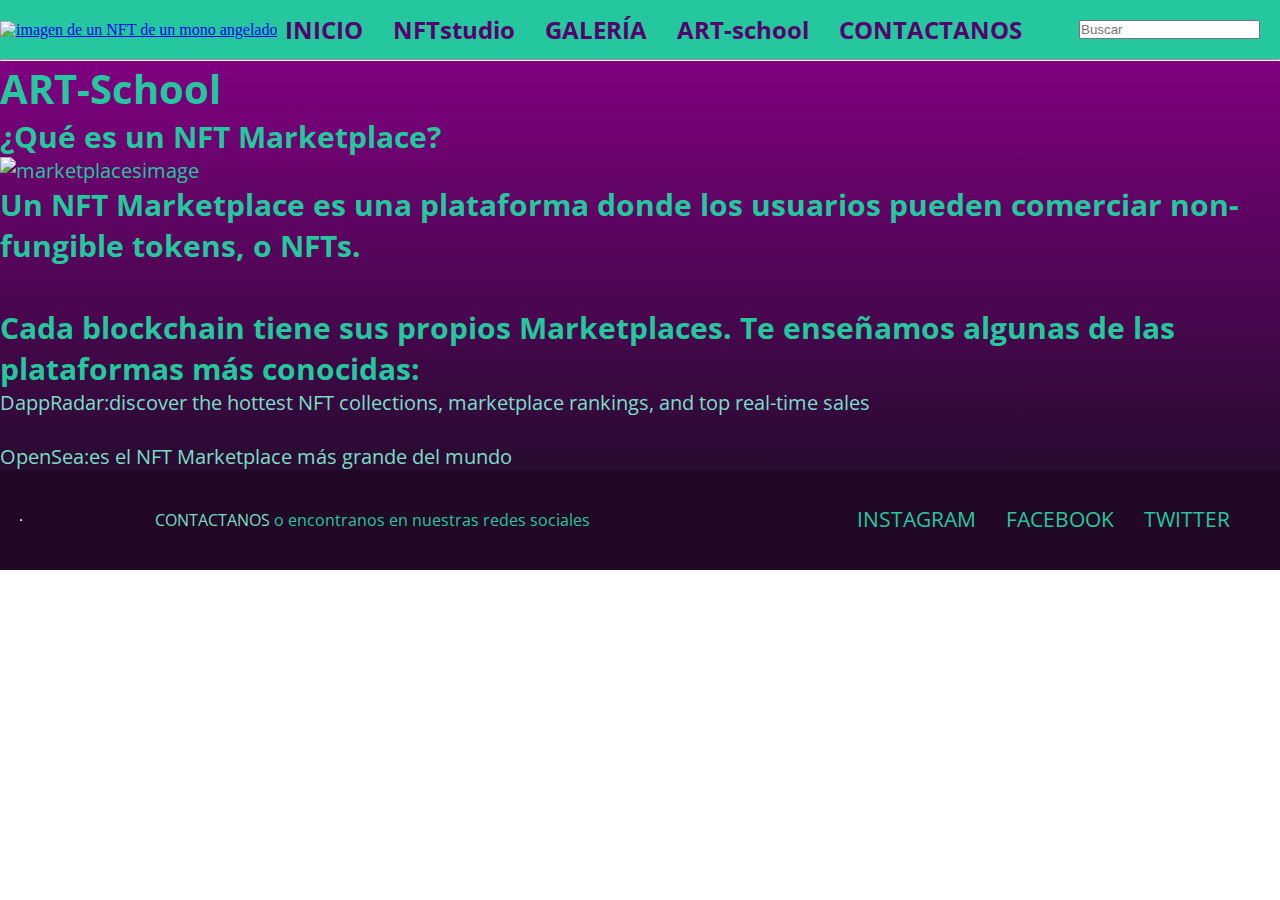
==== pages/artschool.html @ 0fcb3a32 "guardo cambios" ====
<!DOCTYPE html>
<html lang="en">

<head>
    <meta charset="UTF-8">
    <meta http-equiv="X-UA-Compatible" content="IE=edge">
    <meta name="viewport" content="width=device-width, initial-scale=1.0">
    <link rel="shortcut icon" href="../img/logo Art Factory negro.webp">
    <link rel="stylesheet" href="../archivo.css">
    <title>ART-school</title>
</head>

<body>
    <header class="header">
        <a href="../index.html">
            <img src="https://static.wixstatic.com/media/231f7d_0de1c8b7b5d9449a8bdcefa53d689445~mv2.png/v1/fill/w_560,h_560,al_c,q_85,usm_0.66_1.00_0.01,enc_auto/logo%20Art%20Factory%20negro.png"
                width="120px" height="120px" alt="imagen de un NFT de un mono angelado">
        </a>
        <nav>
            <ul>
                <li>
                    <a href="../index.html">INICIO</a>
                </li>
                <li>
                    <a href="./nftstudio.html">NFTstudio</a>
                </li>
                <li>
                    <a href="./galeria.html">GALERÍA</a>
                </li>
                <li>
                    <a href="./artschool.html">ART-school</a>
                </li>
                <li>
                    <a href="./contactanos.html">CONTACTANOS</a>
                </li>
            </ul>
        </nav>
        <form action="#">
            <input type="search" placeholder="Buscar" name="busqueda">

        </form>
    </header>
    <hr>
    <main class="cuartaPagina">
        <h1>ART-School</h1>
        <div>
            <h2>
                ¿Qué es un NFT Marketplace?
            </h2>
            <img src="https://academy.aax.com/wp-content/uploads/2022/03/nftmarketplace-copy-768x428.jpg"
                alt="marketplacesimage">
            <h2>
                Un NFT Marketplace es una plataforma donde los usuarios pueden comerciar non-fungible tokens, o NFTs.
                <br><br>
                Cada blockchain tiene sus propios Marketplaces.
                Te enseñamos algunas de las plataformas más conocidas:
            </h2>
            <a class="links"
                href="https://dappradar.com/nft?utm_source=GA&utm_medium=cpc&utm_campaign=paid_media_data_capture_NFTs&gclid=Cj0KCQjw2_OWBhDqARIsAAUNTTHzzrzMzYOzlsbnAQdhd6yHboRwq9rhm5Jrcn4jdAplQ4PrNSO3Z-YaArXfEALw_wcB">DappRadar:discover
                the hottest NFT collections, marketplace rankings, and top real-time sales</a>
            <br><br>
            <a class="links" href="https://opensea.io/">OpenSea:es el NFT Marketplace más grande del mundo</a>
        </div>
    </main>
    <footer>
        <hr>
        <div>
            <a class="links" href="./contactanos.html">CONTACTANOS</a>
            o encontranos en nuestras redes sociales
        </div>
        <br>
        <ul class="negrita">
            <li>INSTAGRAM</li>
            <li>FACEBOOK</li>
            <li>TWITTER</li>
        </ul>
    </footer>
</body>
</html>
---- archivo.css ----
@import url('https://fonts.googleapis.com/css2?family=Open+Sans:wght@400;500;700&display=swap');

* {
    margin: 0;
    padding: 0;
    box-sizing: border-box;
}

header {
    grid-area: header;
    background-color: rgb(36, 199, 158);
    border: none;
    display: flex;
    flex-direction: column;
    align-items: center;
}

header a img {
    width: 120px;
    height: 120px;
}

ul {
    list-style-type: none;
    display: inline-block;
    align-items: center;
}

ul li a {
    color: rgb(84, 3, 109);
    font-size: 1.5rem;
    font-family: 'Open Sans', sans-serif;
    line-height: 1.4;
    text-decoration: none;
    border: none;
    padding-right: 30px;
    font-weight: bold;
}

form {
    margin: 10px;
    padding: 10px;
}

.inicio {
    margin: 0px;
    padding: 10px;
    height: 500px;
    display: flex;
    flex-direction: row;
    align-items: center;
    background: -webkit-linear-gradient(purple, rgb(39, 11, 48));
    background: -moz-linear-gradient(purple, rgb(39, 11, 48));
    background: -o-linear-gradient(purple, rgb(39, 11, 48));
    font-family: 'Open Sans', sans-serif;
    font-size: 20px;
    text-align: center;
    color: rgb(36, 199, 158);
}

.inicio img:hover{
    transform: scale(1.05);
    transition: .4s;
}



footer {
    grid-area: footer;
    margin: 0px;
    padding: 20px;
    height: 100px;
    background-color: rgb(33, 8, 37);
    font-family: 'Open Sans', sans-serif;
    text-align: center;
    color: rgb(36, 199, 158);
    display: flex;
    flex-direction: column;
    align-items: center;
}

footer ul li {
    grid-area: footer;
    font-size: 1.3rem;
    line-height: 1.3;
    padding-right: 30px;
}

.segundaPagina {
    margin: 0px;
    padding: 10px;
    height: 500px;
    display: flex;
    flex-direction: column;
    align-items: center;
    background: -webkit-linear-gradient(purple, rgb(39, 11, 48));
    background: -moz-linear-gradient(purple, rgb(39, 11, 48));
    background: -o-linear-gradient(purple, rgb(39, 11, 48));
    font-family: 'Open Sans', sans-serif;
    font-size: 20px;
    text-align: center;
    color: rgb(36, 199, 158);
}

.galería {
    display: grid;
    grid-template-areas:
        "header"
        "seccion1"
        "seccion2"
        "footer";
    grid-template-columns: repeat(1, 1fr);
    grid-template-rows: auto auto auto auto;
    width: 100%;
    height: 100%;
}

.encabezadoGaleria {
    background-color: rgb(26, 4, 41);
    margin: 10px;
    padding: 10px;
    font-family: 'Open Sans', sans-serif;
    font-size: 10px;
    text-align: center;
    color: rgb(227, 243, 239);   
}

.imgGaleria{
    width: 400px;
    height: 400px;
}

.imgGaleria:hover{
    transform: scale(1.05);
    transition: .4s;
}


.seccion2 {
    background: -webkit-linear-gradient(purple, rgb(39, 11, 48));
    background: -moz-linear-gradient(purple, rgb(39, 11, 48));
    background: -o-linear-gradient(purple, rgb(39, 11, 48));
}

.seccion2 img{
    width: 400px;
    height: 400px;
}


.cuartaPagina {
    background: -webkit-linear-gradient(purple, rgb(39, 11, 48));
    background: -moz-linear-gradient(purple, rgb(39, 11, 48));
    background: -o-linear-gradient(purple, rgb(39, 11, 48));
    font-family: 'Open Sans', sans-serif;
    font-size: 20px;
    color: rgb(36, 199, 158);
}


.contacto {
    background: -webkit-linear-gradient(purple, rgb(39, 11, 48));
    background: -moz-linear-gradient(purple, rgb(39, 11, 48));
    background: -o-linear-gradient(purple, rgb(39, 11, 48));
    font-family: 'Open Sans', sans-serif;
    font-size: 20px;
    color: rgb(36, 199, 158);
    display: flex;
    align-content: row;
    justify-content: space-around;
    align-items: center;
    height: 450px;
}

.encabezadoContacto {
    width: 600px;
}



.formulario {
    line-height: 15px;
    font-family: 'Open Sans', sans-serif;
    font-size: 14px;
    color: rgb(36, 199, 158);
    width: 300px;
}


.itemsFormulario {
    font-family: 'Open Sans', sans-serif;
    font-size: 14px;
    color: rgb(36, 199, 158);
    background-color: rgb(84, 3, 109);
}

.links {
    text-decoration: none;
    color: rgb(122, 223, 198);
}

@media (min-width: 768px) {

    header {
        grid-template-areas:
            "header" "header"
            "seccion1" "seccion1"
            "seccion2" "seccion2"
            "footer" "footer";
        grid-template-columns: repeat(2, 1fr);
        grid-template-rows: auto auto auto auto;
        justify-content: space-between;
        flex-direction: row;
    }    

    ul {
        list-style-type: none;
        display: inline-flex;
    }

    footer {
        justify-content: space-between;
        flex-direction: row;
    }
}

@media (min-width:1024px) {

    header {
        grid-template-areas:
            "header" "header"
            "seccion1" "seccion1"
            "seccion2" "seccion2"
            "footer" "footer";
        grid-template-columns: repeat(2, 1fr);
        grid-template-rows: auto auto auto auto;
        flex-direction: row;
        justify-content: space-between;
    }
    ul {
        list-style-type: none;
        display: inline-flex;
    }

}
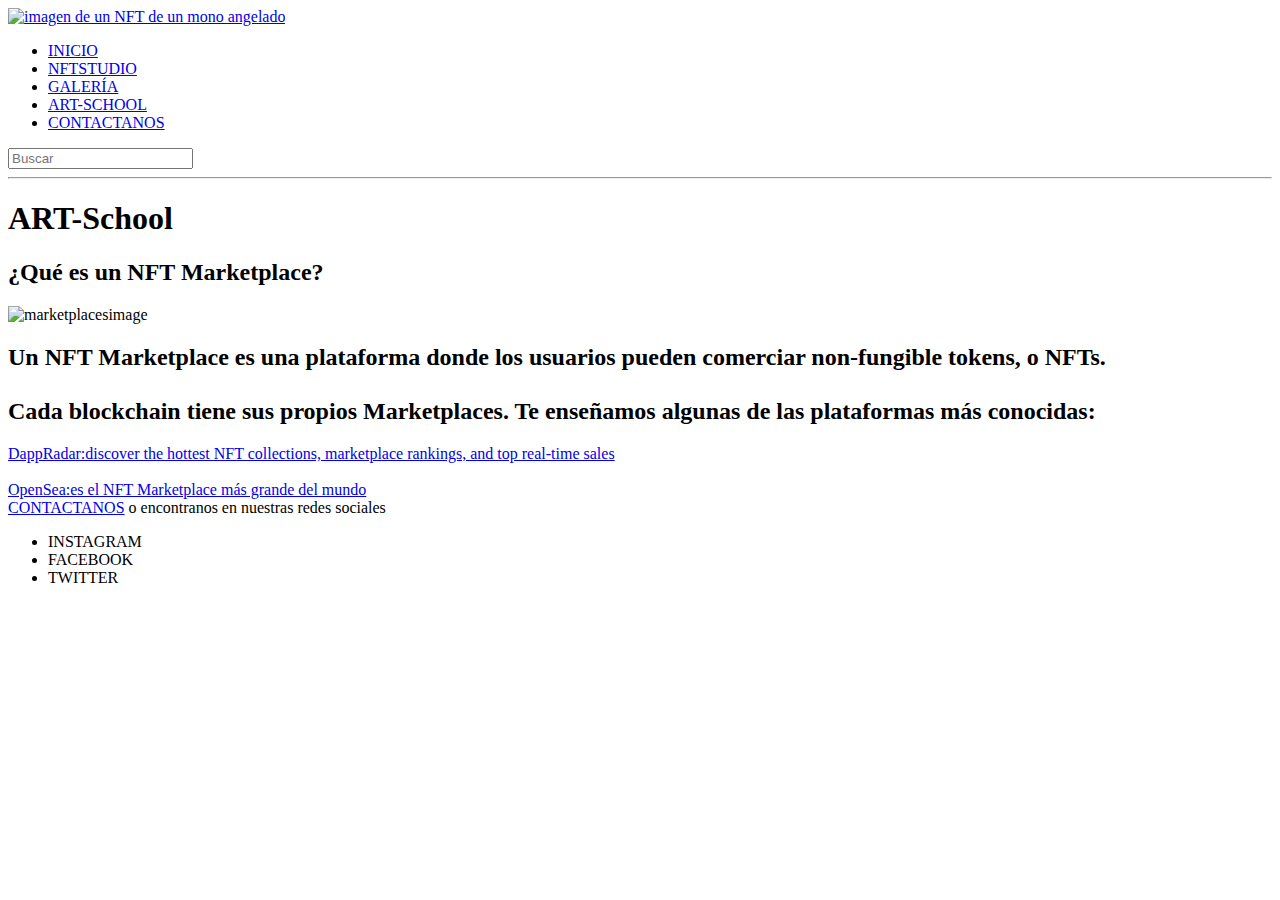
==== commit 7e7692a1: "aplicosass" ====
--- a/pages/artschool.html
+++ b/pages/artschool.html
@@ -6,7 +6,7 @@
     <meta http-equiv="X-UA-Compatible" content="IE=edge">
     <meta name="viewport" content="width=device-width, initial-scale=1.0">
     <link rel="shortcut icon" href="../img/logo Art Factory negro.webp">
-    <link rel="stylesheet" href="../archivo.css">
+    <link rel="stylesheet" href="../scss/main.scss">
     <title>ART-school</title>
 </head>
 
@@ -22,13 +22,13 @@
                     <a href="../index.html">INICIO</a>
                 </li>
                 <li>
-                    <a href="./nftstudio.html">NFTstudio</a>
+                    <a href="./nftstudio.html">NFTSTUDIO</a>
                 </li>
                 <li>
                     <a href="./galeria.html">GALERÍA</a>
                 </li>
                 <li>
-                    <a href="./artschool.html">ART-school</a>
+                    <a href="./artschool.html">ART-SCHOOL</a>
                 </li>
                 <li>
                     <a href="./contactanos.html">CONTACTANOS</a>
@@ -41,7 +41,7 @@
         </form>
     </header>
     <hr>
-    <main class="cuartaPagina">
+    <main>
         <h1>ART-School</h1>
         <div>
             <h2>
@@ -63,12 +63,10 @@
         </div>
     </main>
     <footer>
-        <hr>
         <div>
             <a class="links" href="./contactanos.html">CONTACTANOS</a>
             o encontranos en nuestras redes sociales
         </div>
-        <br>
         <ul class="negrita">
             <li>INSTAGRAM</li>
             <li>FACEBOOK</li>
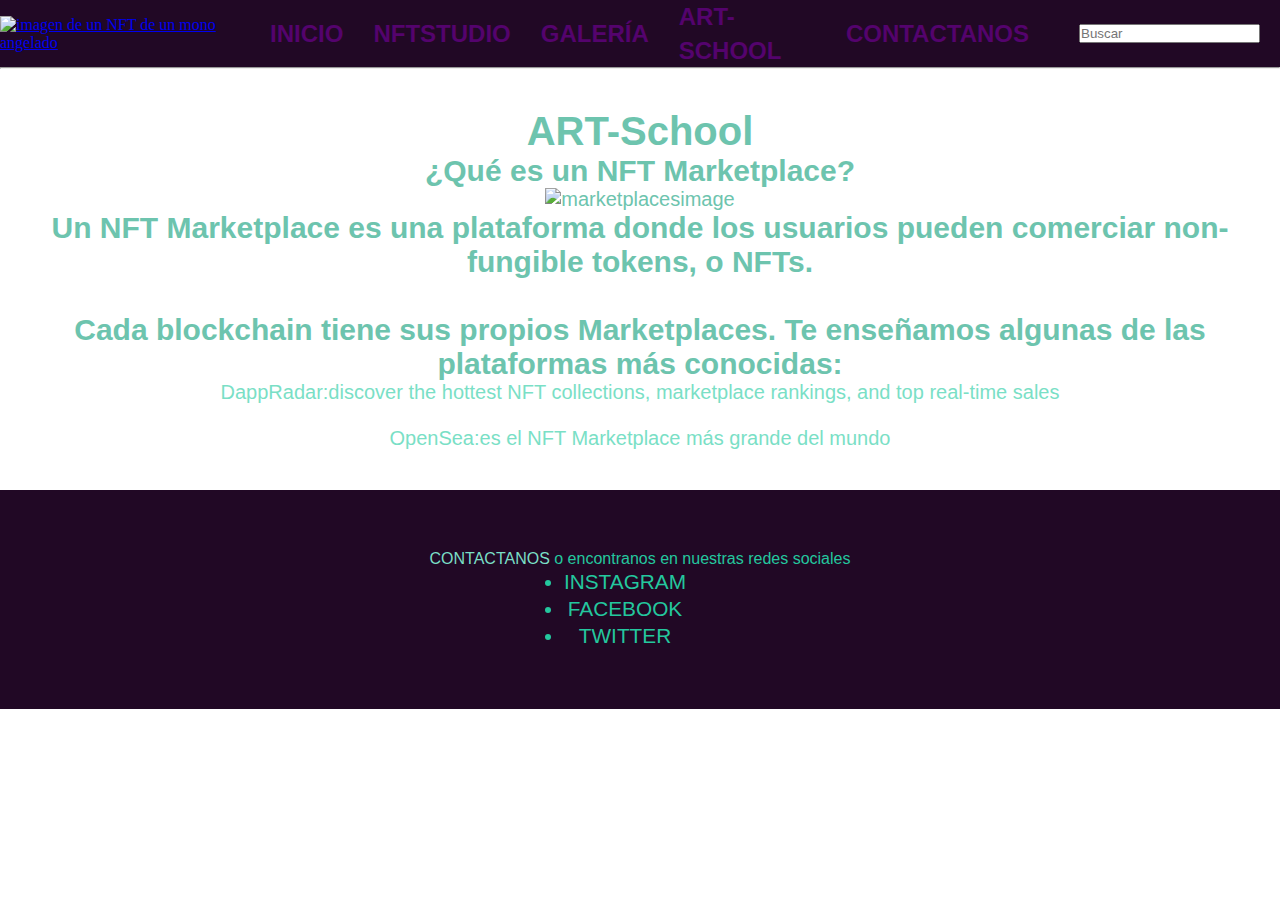
==== commit c46b4365: "corrigoscss" ====
--- a/pages/artschool.html
+++ b/pages/artschool.html
@@ -6,7 +6,7 @@
     <meta http-equiv="X-UA-Compatible" content="IE=edge">
     <meta name="viewport" content="width=device-width, initial-scale=1.0">
     <link rel="shortcut icon" href="../img/logo Art Factory negro.webp">
-    <link rel="stylesheet" href="../scss/main.scss">
+    <link rel="stylesheet" href="../scss/main.css">
     <title>ART-school</title>
 </head>
 
--- a/scss/main.css
+++ b/scss/main.css
@@ -0,0 +1,338 @@
+@charset "UTF-8";
+* {
+  margin: 0;
+  padding: 0;
+  box-sizing: border-box;
+}
+
+header {
+  background-color: #210825;
+  border: none;
+  display: flex;
+  flex-direction: row;
+  align-items: center;
+}
+header div a img {
+  width: 120px;
+  height: 120px;
+}
+header nav ul {
+  list-style-type: none;
+  display: flex;
+  flex-direction: row;
+  align-items: center;
+}
+header nav ul li a {
+  color: #54036d;
+  font-size: 1.5rem;
+  font-family: "Open Sans", sans-serif;
+  line-height: 1.4;
+  text-decoration: none;
+  border: none;
+  padding-right: 30px;
+  font-weight: bold;
+  list-style-type: none;
+}
+header form {
+  margin: 10px;
+  padding: 10px;
+}
+
+main {
+  margin: 20px;
+  padding: 20px;
+  background: -o-linear-gradient(purple, #210825);
+  font-family: "Open Sans", sans-serif;
+  font-size: 20px;
+  text-align: center;
+  color: #6dc4ae;
+}
+
+.segundaPagina {
+  margin: 0px;
+  padding: 10px;
+  height: 500px;
+  display: flex;
+  flex-direction: column;
+  align-items: center;
+  text-align: center;
+}
+
+.galería {
+  display: grid;
+  grid-template-columns: 1fr 1fr 1fr 1fr;
+  grid-template-rows: 1fr 1fr 1fr 1fr 1fr;
+  gap: 0px 0px;
+  grid-auto-flow: row;
+  grid-template-areas: "headerGaleria headerGaleria headerGaleria headerGaleria" "img1 img2 img3 img4" "img5 img6 img7 img8" "img9 img10 img11 img12" "footerGaleria footerGaleria footerGaleria footerGaleria";
+}
+.galería .headerGaleria {
+  background-color: #210825;
+  border: none;
+  display: flex;
+  flex-direction: row;
+  align-items: center;
+}
+.galería .headerGaleria div a img {
+  width: 120px;
+  height: 120px;
+}
+.galería .headerGaleria nav ul {
+  list-style-type: none;
+  display: flex;
+  flex-direction: row;
+  align-items: center;
+}
+.galería .headerGaleria nav ul li a {
+  color: #54036d;
+  font-size: 1.5rem;
+  font-family: "Open Sans", sans-serif;
+  line-height: 1.4;
+  text-decoration: none;
+  border: none;
+  padding-right: 30px;
+  font-weight: bold;
+  list-style-type: none;
+}
+.galería .headerGaleria form {
+  margin: 10px;
+  padding: 10px;
+}
+.galería .img1 {
+  grid-area: img1;
+}
+.galería .img1 .imgGrids {
+  width: 100%;
+  height: 100%;
+  -o-object-fit: cover;
+     object-fit: cover;
+}
+.galería .img1 .imgGrids:hover {
+  transform: scale(1.05);
+  transition: 0.4s;
+}
+.galería .img2 {
+  grid-area: img2;
+}
+.galería .img2 .imgGrids {
+  width: 100%;
+  height: 100%;
+  -o-object-fit: cover;
+     object-fit: cover;
+}
+.galería .img2 .imgGrids:hover {
+  transform: scale(1.05);
+  transition: 0.4s;
+}
+.galería .img3 {
+  grid-area: img3;
+}
+.galería .img3 .imgGrids {
+  width: 100%;
+  height: 100%;
+  -o-object-fit: cover;
+     object-fit: cover;
+}
+.galería .img3 .imgGrids:hover {
+  transform: scale(1.05);
+  transition: 0.4s;
+}
+.galería .img4 {
+  grid-area: img4;
+}
+.galería .img4 .imgGrids {
+  width: 100%;
+  height: 100%;
+  -o-object-fit: cover;
+     object-fit: cover;
+}
+.galería .img4 .imgGrids:hover {
+  transform: scale(1.05);
+  transition: 0.4s;
+}
+.galería .img5 {
+  grid-area: img5;
+}
+.galería .img5 .imgGrids {
+  width: 100%;
+  height: 100%;
+  -o-object-fit: cover;
+     object-fit: cover;
+}
+.galería .img5 .imgGrids:hover {
+  transform: scale(1.05);
+  transition: 0.4s;
+}
+.galería .img6 {
+  grid-area: img6;
+}
+.galería .img6 .imgGrids {
+  width: 100%;
+  height: 100%;
+  -o-object-fit: cover;
+     object-fit: cover;
+}
+.galería .img6 .imgGrids:hover {
+  transform: scale(1.05);
+  transition: 0.4s;
+}
+.galería .img7 {
+  grid-area: img7;
+}
+.galería .img7 .imgGrids {
+  width: 100%;
+  height: 100%;
+  -o-object-fit: cover;
+     object-fit: cover;
+}
+.galería .img7 .imgGrids:hover {
+  transform: scale(1.05);
+  transition: 0.4s;
+}
+.galería .img8 {
+  grid-area: img8;
+}
+.galería .img8 .imgGrids {
+  width: 100%;
+  height: 100%;
+  -o-object-fit: cover;
+     object-fit: cover;
+}
+.galería .img8 .imgGrids:hover {
+  transform: scale(1.05);
+  transition: 0.4s;
+}
+.galería .img9 {
+  grid-area: img9;
+}
+.galería .img9 .imgGrids {
+  width: 100%;
+  height: 100%;
+  -o-object-fit: cover;
+     object-fit: cover;
+}
+.galería .img9 .imgGrids:hover {
+  transform: scale(1.05);
+  transition: 0.4s;
+}
+.galería .img10 {
+  grid-area: img10;
+}
+.galería .img10 .imgGrids {
+  width: 100%;
+  height: 100%;
+  -o-object-fit: cover;
+     object-fit: cover;
+}
+.galería .img10 .imgGrids:hover {
+  transform: scale(1.05);
+  transition: 0.4s;
+}
+.galería .img11 {
+  grid-area: img11;
+}
+.galería .img11 .imgGrids {
+  width: 100%;
+  height: 100%;
+  -o-object-fit: cover;
+     object-fit: cover;
+}
+.galería .img11 .imgGrids:hover {
+  transform: scale(1.05);
+  transition: 0.4s;
+}
+.galería .img12 {
+  grid-area: img12;
+}
+.galería .img12 .imgGrids {
+  width: 100%;
+  height: 100%;
+  -o-object-fit: cover;
+     object-fit: cover;
+}
+.galería .img12 .imgGrids:hover {
+  transform: scale(1.05);
+  transition: 0.4s;
+}
+.galería .footerGaleria {
+  grid-area: footer;
+  background-color: #210825;
+  font-family: "Open Sans", sans-serif;
+  text-align: center;
+  color: rgb(36, 199, 158);
+  display: flex;
+  flex-direction: column;
+  align-items: center;
+  padding: 60px;
+}
+.galería .footerGaleria ul li {
+  font-size: 1.3rem;
+  line-height: 1.3;
+  padding-right: 30px;
+}
+
+.contacto {
+  display: flex;
+  align-content: row;
+  justify-content: space-around;
+  align-items: center;
+  height: 450px;
+}
+.contacto .encabezadoContacto {
+  width: 600px;
+}
+.contacto .formulario {
+  line-height: 15px;
+  font-family: "Open Sans", sans-serif;
+  font-size: 14px;
+  color: rgb(36, 199, 158);
+  width: 300px;
+}
+.contacto .formulario .itemsFormulario {
+  font-family: "Open Sans", sans-serif;
+  font-size: 14px;
+  color: rgb(36, 199, 158);
+  background-color: rgb(84, 3, 109);
+}
+
+.links {
+  text-decoration: none;
+  color: rgb(122, 223, 198);
+}
+
+footer {
+  background-color: #210825;
+  font-family: "Open Sans", sans-serif;
+  text-align: center;
+  color: rgb(36, 199, 158);
+  display: flex;
+  flex-direction: column;
+  align-items: center;
+  padding: 60px;
+}
+footer ul li {
+  font-size: 1.3rem;
+  line-height: 1.3;
+  padding-right: 30px;
+}
+
+@media (max-width: 768px) {
+  .galería {
+    display: grid;
+    grid-template-columns: 1fr 1fr 1fr;
+    grid-template-rows: 1fr 1fr 1fr 1fr 1fr 1fr;
+    gap: 0px 0px;
+    grid-auto-flow: row;
+    grid-template-areas: "headerGaleria headerGaleria headerGaleria" "img1 img2 img3" "img4 img6 img7" "img8 img9 img11" "img12 img13 img14" "footerGaleria footerGaleria footerGaleria";
+  }
+}
+@media (max-width: 460px) {
+  .galería {
+    display: grid;
+    grid-template-columns: 1fr 1fr;
+    grid-template-rows: 1fr 1fr 1fr 1fr 1fr 1fr 1fr;
+    gap: 0px 0px;
+    grid-auto-flow: row;
+    grid-template-areas: "headerGaleria headerGaleria" "headerGaleria headerGaleria" "img1 img2" "img3 img4" "img6 img7" "img8 img9" "img11 img12" "img13 img14" "footerGaleria footerGaleria" "footerGaleria footerGaleria";
+  }
+}/*# sourceMappingURL=main.css.map */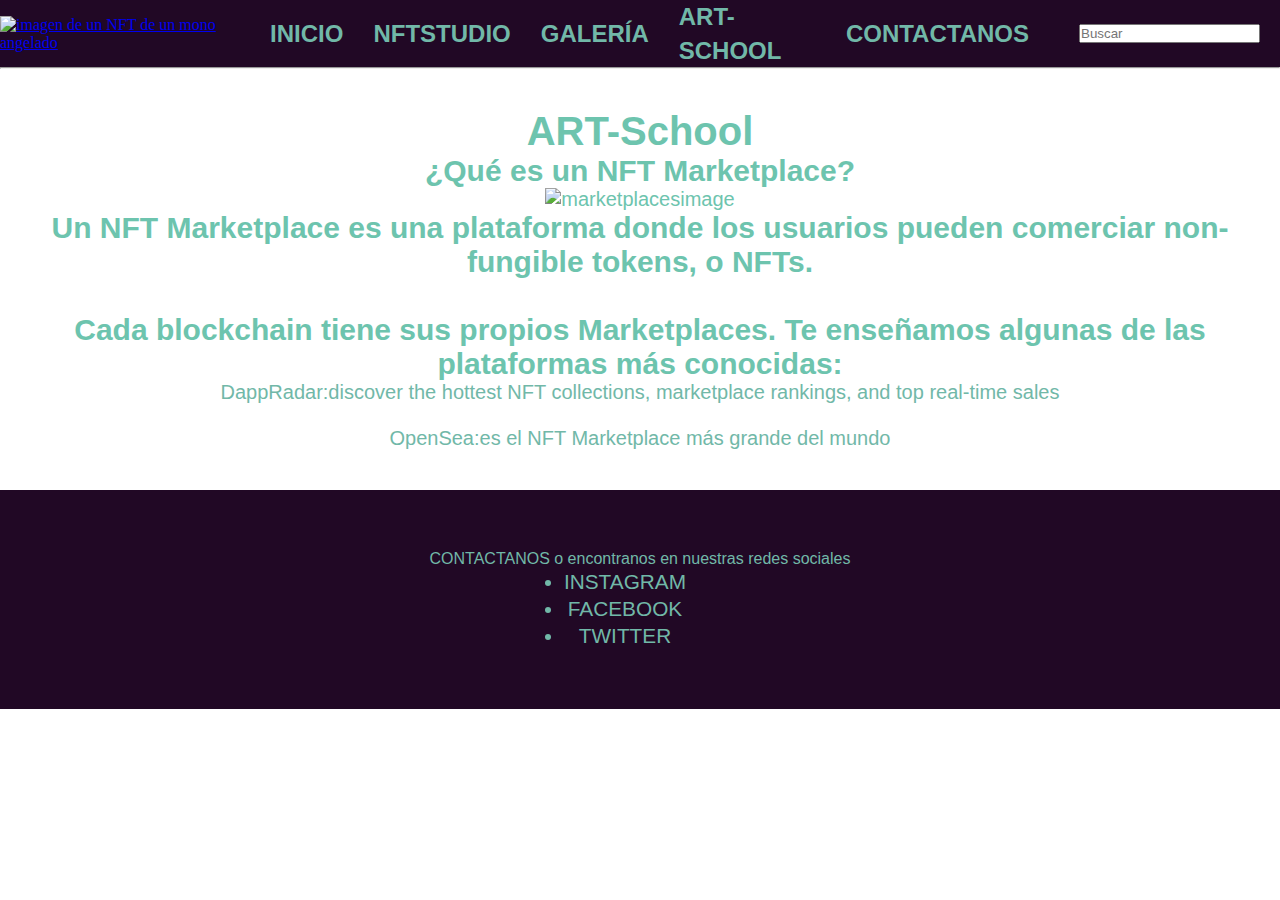
==== commit bda7b4b2: "ultimos" ====
--- a/pages/artschool.html
+++ b/pages/artschool.html
@@ -5,7 +5,7 @@
     <meta charset="UTF-8">
     <meta http-equiv="X-UA-Compatible" content="IE=edge">
     <meta name="viewport" content="width=device-width, initial-scale=1.0">
-    <link rel="shortcut icon" href="../img/logo Art Factory negro.webp">
+    <link rel="shortcut icon" href="./img/favicon.png">
     <link rel="stylesheet" href="../scss/main.css">
     <title>ART-school</title>
 </head>
--- a/scss/main.css
+++ b/scss/main.css
@@ -23,7 +23,7 @@
   align-items: center;
 }
 header nav ul li a {
-  color: #54036d;
+  color: #71b8a8;
   font-size: 1.5rem;
   font-family: "Open Sans", sans-serif;
   line-height: 1.4;
@@ -66,25 +66,30 @@
   grid-auto-flow: row;
   grid-template-areas: "headerGaleria headerGaleria headerGaleria headerGaleria" "img1 img2 img3 img4" "img5 img6 img7 img8" "img9 img10 img11 img12" "footerGaleria footerGaleria footerGaleria footerGaleria";
 }
-.galería .headerGaleria {
+
+.headerGaleria {
+  grid-area: headerGaleria;
   background-color: #210825;
+  color: #71b8a8;
   border: none;
   display: flex;
   flex-direction: row;
   align-items: center;
-}
-.galería .headerGaleria div a img {
+  padding: 60px;
+  align-content: center;
+}
+.headerGaleria div a img {
   width: 120px;
   height: 120px;
 }
-.galería .headerGaleria nav ul {
+.headerGaleria nav ul {
   list-style-type: none;
   display: flex;
   flex-direction: row;
   align-items: center;
 }
-.galería .headerGaleria nav ul li a {
-  color: #54036d;
+.headerGaleria nav ul li a {
+  color: #71b8a8;
   font-size: 1.5rem;
   font-family: "Open Sans", sans-serif;
   line-height: 1.4;
@@ -94,178 +99,195 @@
   font-weight: bold;
   list-style-type: none;
 }
-.galería .headerGaleria form {
+.headerGaleria form {
   margin: 10px;
   padding: 10px;
 }
-.galería .img1 {
+
+.img1 {
   grid-area: img1;
 }
-.galería .img1 .imgGrids {
-  width: 100%;
-  height: 100%;
-  -o-object-fit: cover;
-     object-fit: cover;
-}
-.galería .img1 .imgGrids:hover {
-  transform: scale(1.05);
-  transition: 0.4s;
-}
-.galería .img2 {
+.img1 .imgGrids {
+  width: 100%;
+  height: 100%;
+  -o-object-fit: cover;
+     object-fit: cover;
+}
+.img1 .imgGrids:hover {
+  transform: scale(1.05);
+  transition: 0.4s;
+}
+
+.img2 {
   grid-area: img2;
 }
-.galería .img2 .imgGrids {
-  width: 100%;
-  height: 100%;
-  -o-object-fit: cover;
-     object-fit: cover;
-}
-.galería .img2 .imgGrids:hover {
-  transform: scale(1.05);
-  transition: 0.4s;
-}
-.galería .img3 {
+.img2 .imgGrids {
+  width: 100%;
+  height: 100%;
+  -o-object-fit: cover;
+     object-fit: cover;
+}
+.img2 .imgGrids:hover {
+  transform: scale(1.05);
+  transition: 0.4s;
+}
+
+.img3 {
   grid-area: img3;
 }
-.galería .img3 .imgGrids {
-  width: 100%;
-  height: 100%;
-  -o-object-fit: cover;
-     object-fit: cover;
-}
-.galería .img3 .imgGrids:hover {
-  transform: scale(1.05);
-  transition: 0.4s;
-}
-.galería .img4 {
+.img3 .imgGrids {
+  width: 100%;
+  height: 100%;
+  -o-object-fit: cover;
+     object-fit: cover;
+}
+.img3 .imgGrids:hover {
+  transform: scale(1.05);
+  transition: 0.4s;
+}
+
+.img4 {
   grid-area: img4;
 }
-.galería .img4 .imgGrids {
-  width: 100%;
-  height: 100%;
-  -o-object-fit: cover;
-     object-fit: cover;
-}
-.galería .img4 .imgGrids:hover {
-  transform: scale(1.05);
-  transition: 0.4s;
-}
-.galería .img5 {
+.img4 .imgGrids {
+  width: 100%;
+  height: 100%;
+  -o-object-fit: cover;
+     object-fit: cover;
+}
+.img4 .imgGrids:hover {
+  transform: scale(1.05);
+  transition: 0.4s;
+}
+
+.img5 {
   grid-area: img5;
 }
-.galería .img5 .imgGrids {
-  width: 100%;
-  height: 100%;
-  -o-object-fit: cover;
-     object-fit: cover;
-}
-.galería .img5 .imgGrids:hover {
-  transform: scale(1.05);
-  transition: 0.4s;
-}
-.galería .img6 {
+.img5 .imgGrids {
+  width: 100%;
+  height: 100%;
+  -o-object-fit: cover;
+     object-fit: cover;
+}
+.img5 .imgGrids:hover {
+  transform: scale(1.05);
+  transition: 0.4s;
+}
+
+.img6 {
   grid-area: img6;
 }
-.galería .img6 .imgGrids {
-  width: 100%;
-  height: 100%;
-  -o-object-fit: cover;
-     object-fit: cover;
-}
-.galería .img6 .imgGrids:hover {
-  transform: scale(1.05);
-  transition: 0.4s;
-}
-.galería .img7 {
+.img6 .imgGrids {
+  width: 100%;
+  height: 100%;
+  -o-object-fit: cover;
+     object-fit: cover;
+}
+.img6 .imgGrids:hover {
+  transform: scale(1.05);
+  transition: 0.4s;
+}
+
+.img7 {
   grid-area: img7;
 }
-.galería .img7 .imgGrids {
-  width: 100%;
-  height: 100%;
-  -o-object-fit: cover;
-     object-fit: cover;
-}
-.galería .img7 .imgGrids:hover {
-  transform: scale(1.05);
-  transition: 0.4s;
-}
-.galería .img8 {
+.img7 .imgGrids {
+  width: 100%;
+  height: 100%;
+  -o-object-fit: cover;
+     object-fit: cover;
+}
+.img7 .imgGrids:hover {
+  transform: scale(1.05);
+  transition: 0.4s;
+}
+
+.img8 {
   grid-area: img8;
 }
-.galería .img8 .imgGrids {
-  width: 100%;
-  height: 100%;
-  -o-object-fit: cover;
-     object-fit: cover;
-}
-.galería .img8 .imgGrids:hover {
-  transform: scale(1.05);
-  transition: 0.4s;
-}
-.galería .img9 {
+.img8 .imgGrids {
+  width: 100%;
+  height: 100%;
+  -o-object-fit: cover;
+     object-fit: cover;
+}
+.img8 .imgGrids:hover {
+  transform: scale(1.05);
+  transition: 0.4s;
+}
+
+.img9 {
   grid-area: img9;
 }
-.galería .img9 .imgGrids {
-  width: 100%;
-  height: 100%;
-  -o-object-fit: cover;
-     object-fit: cover;
-}
-.galería .img9 .imgGrids:hover {
-  transform: scale(1.05);
-  transition: 0.4s;
-}
-.galería .img10 {
+.img9 .imgGrids {
+  width: 100%;
+  height: 100%;
+  -o-object-fit: cover;
+     object-fit: cover;
+}
+.img9 .imgGrids:hover {
+  transform: scale(1.05);
+  transition: 0.4s;
+}
+
+.img10 {
   grid-area: img10;
 }
-.galería .img10 .imgGrids {
-  width: 100%;
-  height: 100%;
-  -o-object-fit: cover;
-     object-fit: cover;
-}
-.galería .img10 .imgGrids:hover {
-  transform: scale(1.05);
-  transition: 0.4s;
-}
-.galería .img11 {
+.img10 .imgGrids {
+  width: 100%;
+  height: 100%;
+  -o-object-fit: cover;
+     object-fit: cover;
+}
+.img10 .imgGrids:hover {
+  transform: scale(1.05);
+  transition: 0.4s;
+}
+
+.img11 {
   grid-area: img11;
 }
-.galería .img11 .imgGrids {
-  width: 100%;
-  height: 100%;
-  -o-object-fit: cover;
-     object-fit: cover;
-}
-.galería .img11 .imgGrids:hover {
-  transform: scale(1.05);
-  transition: 0.4s;
-}
-.galería .img12 {
+.img11 .imgGrids {
+  width: 100%;
+  height: 100%;
+  -o-object-fit: cover;
+     object-fit: cover;
+}
+.img11 .imgGrids:hover {
+  transform: scale(1.05);
+  transition: 0.4s;
+}
+
+.img12 {
   grid-area: img12;
 }
-.galería .img12 .imgGrids {
-  width: 100%;
-  height: 100%;
-  -o-object-fit: cover;
-     object-fit: cover;
-}
-.galería .img12 .imgGrids:hover {
-  transform: scale(1.05);
-  transition: 0.4s;
-}
-.galería .footerGaleria {
-  grid-area: footer;
+.img12 .imgGrids {
+  width: 100%;
+  height: 100%;
+  -o-object-fit: cover;
+     object-fit: cover;
+}
+.img12 .imgGrids:hover {
+  transform: scale(1.05);
+  transition: 0.4s;
+}
+
+.footerGaleria {
+  grid-area: footerGaleria;
   background-color: #210825;
   font-family: "Open Sans", sans-serif;
   text-align: center;
-  color: rgb(36, 199, 158);
+  color: #71b8a8;
+  width: 100%;
+  height: 100%;
   display: flex;
   flex-direction: column;
   align-items: center;
   padding: 60px;
-}
-.galería .footerGaleria ul li {
+  align-content: center;
+  font-size: 20px;
+}
+.footerGaleria ul li {
   font-size: 1.3rem;
   line-height: 1.3;
   padding-right: 30px;
@@ -285,26 +307,26 @@
   line-height: 15px;
   font-family: "Open Sans", sans-serif;
   font-size: 14px;
-  color: rgb(36, 199, 158);
+  color: #71b8a8;
   width: 300px;
 }
 .contacto .formulario .itemsFormulario {
   font-family: "Open Sans", sans-serif;
   font-size: 14px;
-  color: rgb(36, 199, 158);
+  color: #71b8a8;
   background-color: rgb(84, 3, 109);
 }
 
 .links {
   text-decoration: none;
-  color: rgb(122, 223, 198);
+  color: #71b8a8;
 }
 
 footer {
   background-color: #210825;
   font-family: "Open Sans", sans-serif;
   text-align: center;
-  color: rgb(36, 199, 158);
+  color: #71b8a8;
   display: flex;
   flex-direction: column;
   align-items: center;
@@ -316,7 +338,17 @@
   padding-right: 30px;
 }
 
-@media (max-width: 768px) {
+@media (min-width: 460px) {
+  .galería {
+    display: grid;
+    grid-template-columns: 1fr 1fr;
+    grid-template-rows: 1fr 1fr 1fr 1fr 1fr 1fr 1fr;
+    gap: 0px 0px;
+    grid-auto-flow: row;
+    grid-template-areas: "headerGaleria headerGaleria" "headerGaleria headerGaleria" "img1 img2" "img3 img4" "img6 img7" "img8 img9" "img11 img12" "img13 img14" "footerGaleria footerGaleria" "footerGaleria footerGaleria";
+  }
+}
+@media (min-width: 768px) {
   .galería {
     display: grid;
     grid-template-columns: 1fr 1fr 1fr;
@@ -326,13 +358,13 @@
     grid-template-areas: "headerGaleria headerGaleria headerGaleria" "img1 img2 img3" "img4 img6 img7" "img8 img9 img11" "img12 img13 img14" "footerGaleria footerGaleria footerGaleria";
   }
 }
-@media (max-width: 460px) {
+@media (min-width: 1280px) {
   .galería {
     display: grid;
-    grid-template-columns: 1fr 1fr;
-    grid-template-rows: 1fr 1fr 1fr 1fr 1fr 1fr 1fr;
+    grid-template-columns: 1fr 1fr 1fr 1fr;
+    grid-template-rows: 1fr 1fr 1fr 1fr 1fr;
     gap: 0px 0px;
     grid-auto-flow: row;
-    grid-template-areas: "headerGaleria headerGaleria" "headerGaleria headerGaleria" "img1 img2" "img3 img4" "img6 img7" "img8 img9" "img11 img12" "img13 img14" "footerGaleria footerGaleria" "footerGaleria footerGaleria";
+    grid-template-areas: "headerGaleria headerGaleria headerGaleria headerGaleria" "img1 img2 img3 img4" "img5 img6 img7 img8" "img9 img10 img11 img12" "footerGaleria footerGaleria footerGaleria footerGaleria";
   }
 }/*# sourceMappingURL=main.css.map */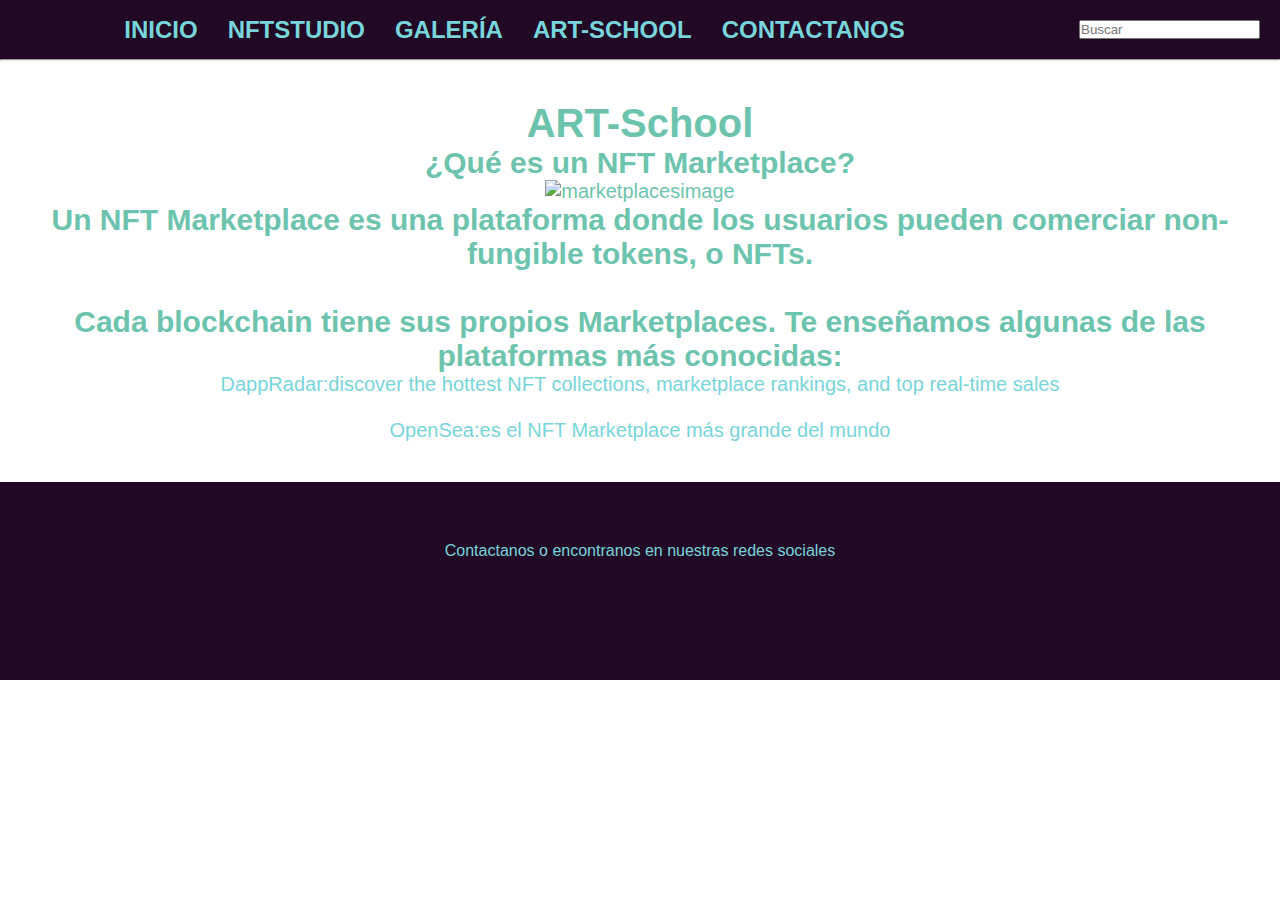
==== commit 448fbf4e: "agregomasestilos" ====
--- a/pages/artschool.html
+++ b/pages/artschool.html
@@ -12,10 +12,6 @@
 
 <body>
     <header class="header">
-        <a href="../index.html">
-            <img src="https://static.wixstatic.com/media/231f7d_0de1c8b7b5d9449a8bdcefa53d689445~mv2.png/v1/fill/w_560,h_560,al_c,q_85,usm_0.66_1.00_0.01,enc_auto/logo%20Art%20Factory%20negro.png"
-                width="120px" height="120px" alt="imagen de un NFT de un mono angelado">
-        </a>
         <nav>
             <ul>
                 <li>
@@ -64,13 +60,19 @@
     </main>
     <footer>
         <div>
-            <a class="links" href="./contactanos.html">CONTACTANOS</a>
+            <a class="links" href="./contactanos.html">Contactanos</a>
             o encontranos en nuestras redes sociales
         </div>
-        <ul class="negrita">
-            <li>INSTAGRAM</li>
-            <li>FACEBOOK</li>
-            <li>TWITTER</li>
+        <ul class="itemsFooter">
+            <li>
+                <i class="fi fi-brands-instagram"></i>
+            </li>
+            <li>
+                <i class="fi fi-brands-twitter"></i>
+            </li>
+            <li>
+                <i class="fi fi-brands-facebook"></i>
+            </li>
         </ul>
     </footer>
 </body>
--- a/scss/main.css
+++ b/scss/main.css
@@ -1,4 +1,5 @@
 @charset "UTF-8";
+@import url("https://cdn-uicons.flaticon.com/uicons-brands/css/uicons-brands.css");
 * {
   margin: 0;
   padding: 0;
@@ -16,14 +17,25 @@
   width: 120px;
   height: 120px;
 }
+header nav {
+  margin: 0 auto;
+  width: ___px;
+  text-align: center;
+}
 header nav ul {
-  list-style-type: none;
-  display: flex;
-  flex-direction: row;
-  align-items: center;
+  margin: 0;
+  padding: 0;
+  list-style-type: none;
+  display: flex;
+  text-align: center;
+  position: relative;
+}
+header nav ul li {
+  margin-left: auto;
+  margin-right: auto;
 }
 header nav ul li a {
-  color: #71b8a8;
+  color: #78d5db;
   font-size: 1.5rem;
   font-family: "Open Sans", sans-serif;
   line-height: 1.4;
@@ -32,6 +44,9 @@
   padding-right: 30px;
   font-weight: bold;
   list-style-type: none;
+}
+header nav ul li a:hover {
+  color: #8c8cac;
 }
 header form {
   margin: 10px;
@@ -49,13 +64,125 @@
 }
 
 .segundaPagina {
-  margin: 0px;
+  background-color: -webkit-linear-gradient(#794c79, #210825);
+  background-color: -moz-linear-gradient(purple, #210825);
+  background-color: -o-linear-gradient(purple, #210825);
+  padding: 0px;
+  display: flex;
+  display: grid;
+  grid-template-columns: 1fr 1fr;
+  grid-template-rows: 1fr 1fr 1fr 1fr 1fr;
+  gap: 0px 0px;
+  grid-auto-flow: row;
+  grid-template-areas: "studioHeader studioHeader" "studioDescription studioDescription" "studioVideo1 studioVideo2" "studioVideo1 studioVideo2" "studioFooter studioFooter";
+}
+
+.studioHeader {
+  grid-area: studioHeader;
+  background-color: #210825;
+  color: #71b8a8;
+  border: none;
+  display: flex;
+  flex-direction: row;
+  align-items: center;
+  padding: 60px;
+  align-content: center;
+}
+.studioHeader nav {
+  margin: 0 auto;
+  width: ___px;
+  text-align: center;
+}
+.studioHeader nav ul {
+  margin: 0;
+  padding: 0;
+  list-style-type: none;
+  display: flex;
+  flex-direction: row;
+  align-items: center;
+}
+.studioHeader nav ul li {
+  margin-left: auto;
+  margin-right: auto;
+}
+.studioHeader nav ul li a {
+  color: #71b8a8;
+  font-size: 1.5rem;
+  font-family: "Open Sans", sans-serif;
+  line-height: 1.4;
+  text-decoration: none;
+  border: none;
+  padding-right: 30px;
+  font-weight: bold;
+  list-style-type: none;
+}
+.studioHeader form {
+  margin: 10px;
   padding: 10px;
-  height: 500px;
+}
+
+.studioDescription {
+  grid-area: studioDescription;
+  margin: 20px;
+  padding: 20px;
+  background: -o-linear-gradient(purple, #210825);
+  font-family: "Open Sans", sans-serif;
+  font-size: 50px;
+  text-align: center;
+  color: #210825;
+}
+
+.seccionVideos {
+  display: flex;
+  flex-direction: row;
+  justify-content: space-around;
+}
+
+.studioVideo1 {
+  grid-area: studioVideo1;
+  width: 100%;
+  height: 100%;
+  align-items: stretch;
+}
+
+.studioVideo2 {
+  grid-area: studioVideo2;
+  width: 100%;
+  height: 100%;
+  align-items: stretch;
+}
+
+.studioFooter {
+  grid-area: studioFooter;
+  background-color: #210825;
+  font-family: "Open Sans", sans-serif;
+  text-align: center;
+  color: #71b8a8;
   display: flex;
   flex-direction: column;
   align-items: center;
-  text-align: center;
+  padding: 60px;
+  align-content: center;
+  font-size: 20px;
+  margin: 0 auto;
+  width: 100%;
+  text-align: center;
+}
+.studioFooter ul {
+  margin: 30px;
+  list-style-type: none;
+  text-decoration: none;
+  list-style-type: none;
+  display: flex;
+  text-align: center;
+  position: relative;
+}
+.studioFooter ul li {
+  font-size: 1.3rem;
+  line-height: 1.3;
+  padding-right: 30px;
+  margin-left: auto;
+  margin-right: auto;
 }
 
 .galería {
@@ -82,11 +209,22 @@
   width: 120px;
   height: 120px;
 }
+.headerGaleria nav {
+  margin: 0 auto;
+  width: ___px;
+  text-align: center;
+}
 .headerGaleria nav ul {
+  margin: 0;
+  padding: 0;
   list-style-type: none;
   display: flex;
   flex-direction: row;
   align-items: center;
+}
+.headerGaleria nav ul li {
+  margin-left: auto;
+  margin-right: auto;
 }
 .headerGaleria nav ul li a {
   color: #71b8a8;
@@ -278,19 +416,31 @@
   font-family: "Open Sans", sans-serif;
   text-align: center;
   color: #71b8a8;
-  width: 100%;
-  height: 100%;
   display: flex;
   flex-direction: column;
   align-items: center;
   padding: 60px;
   align-content: center;
   font-size: 20px;
+  margin: 0 auto;
+  width: 100%;
+  text-align: center;
+}
+.footerGaleria ul {
+  margin: 30px;
+  list-style-type: none;
+  text-decoration: none;
+  list-style-type: none;
+  display: flex;
+  text-align: center;
+  position: relative;
 }
 .footerGaleria ul li {
   font-size: 1.3rem;
   line-height: 1.3;
   padding-right: 30px;
+  margin-left: auto;
+  margin-right: auto;
 }
 
 .contacto {
@@ -314,31 +464,59 @@
   font-family: "Open Sans", sans-serif;
   font-size: 14px;
   color: #71b8a8;
-  background-color: rgb(84, 3, 109);
+  background-color: #210825;
 }
 
 .links {
   text-decoration: none;
-  color: #71b8a8;
+  color: #78d5db;
 }
 
 footer {
   background-color: #210825;
   font-family: "Open Sans", sans-serif;
   text-align: center;
-  color: #71b8a8;
+  color: #78d5db;
   display: flex;
   flex-direction: column;
   align-items: center;
   padding: 60px;
+  margin: 0 auto;
+  width: ___px;
+  text-align: center;
+}
+footer ul {
+  margin: 0;
+  padding: 0;
+  list-style-type: none;
+  text-decoration: none;
+  list-style-type: none;
+  display: flex;
+  text-align: center;
+  position: relative;
 }
 footer ul li {
   font-size: 1.3rem;
   line-height: 1.3;
   padding-right: 30px;
+  margin-left: auto;
+  margin-right: auto;
+  margin: 30px;
+}
+footer a:hover {
+  color: #8c8cac;
 }
 
 @media (min-width: 460px) {
+  header {
+    display: flex;
+    flex-direction: column;
+    align-items: center;
+  }
+  header ul {
+    display: flex;
+    flex-direction: column;
+  }
   .galería {
     display: grid;
     grid-template-columns: 1fr 1fr;
@@ -349,6 +527,15 @@
   }
 }
 @media (min-width: 768px) {
+  header {
+    display: flex;
+    flex-direction: column;
+    align-items: center;
+  }
+  header ul {
+    display: flex;
+    flex-direction: row;
+  }
   .galería {
     display: grid;
     grid-template-columns: 1fr 1fr 1fr;
@@ -358,7 +545,16 @@
     grid-template-areas: "headerGaleria headerGaleria headerGaleria" "img1 img2 img3" "img4 img6 img7" "img8 img9 img11" "img12 img13 img14" "footerGaleria footerGaleria footerGaleria";
   }
 }
-@media (min-width: 1280px) {
+@media (min-width: 1024px) {
+  header {
+    display: flex;
+    flex-direction: row;
+    align-items: center;
+  }
+  header ul {
+    display: flex;
+    flex-direction: row;
+  }
   .galería {
     display: grid;
     grid-template-columns: 1fr 1fr 1fr 1fr;
